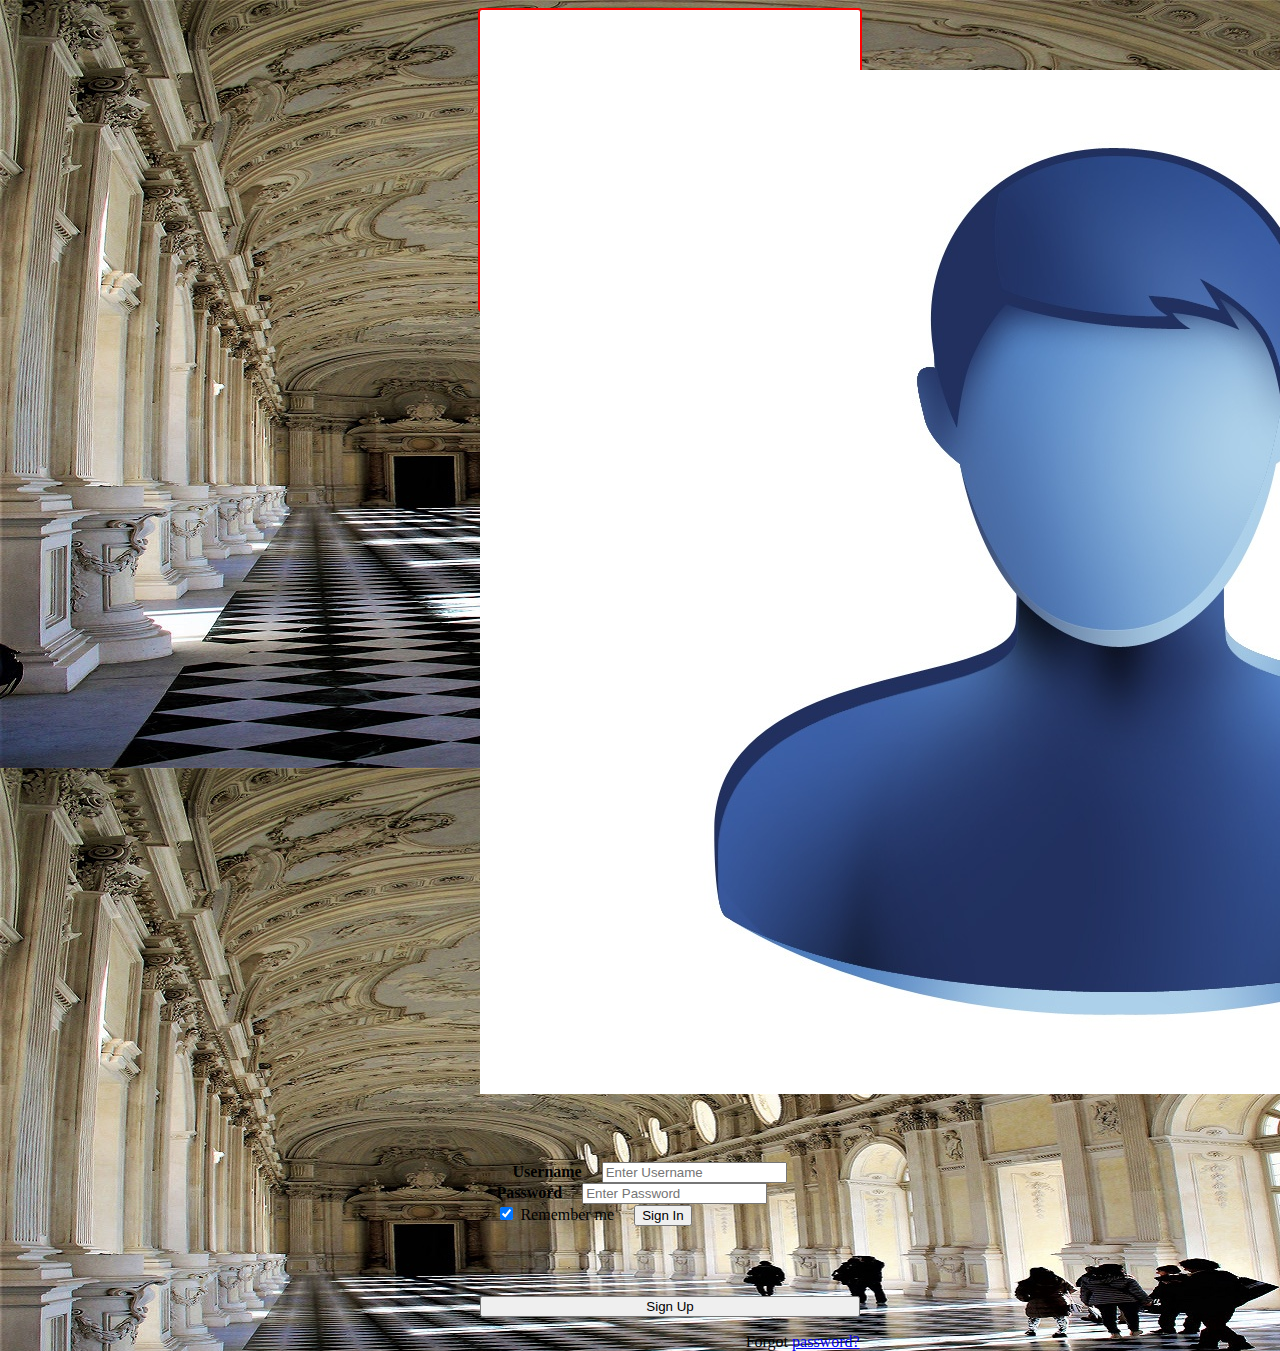
==== index.html @ 9cb82c36 "initial" ====
<!DOCTYPE html>
<html lang="en">
<head>
    <meta charset="UTF-8">
    <title>team selector</title>
    <link type="text/css" href="style.css" rel="stylesheet">
</head>
<body  style="background-image:url('backdrnd.jpg')">

<form action="login.php" method="post">
      <div class="imgcontainer">
        <img src="user-icon.jpg" alt="Avatar" class="avatar">
      </div>
    <br>
    <div class="container">
        <label><b>Username</b></label>
        <input type="text" placeholder="Enter Username" name="username"  required/>
    <br>
        <label><b>Password</b></label>
        <input type="password" placeholder="Enter Password" name="password"  required/>
    <br>
        <input type="checkbox" checked="checked"> Remember me
        <button type="submit">Sign In</button>
      </div>
    <br>

      <div>
        <button type="button" class="cancelbtn">Sign Up</button>
        <span class="psw">Forgot <a href="#">password?</a></span>
      </div>
</form>
</body>
</html>
---- style.css ----
body{
    background-image: url("backdrnd.jpg");
}


.imgcontainer {
    text-align: center;
    margin: 24px 0 12px 0;
}


.container {
    padding: 16px;
}

span.psw {
    float: right;
    padding-top: 16px;
}

.cancelbtn {
    width: 100%;
}
form {
    display: block;
    margin: auto;
    width: 30%;
    height: 300px;
    width: 30%;
    background-color: white;
    position: relative;
    left: 30px;
    border: 2px solid red;
    border-radius: 4px;
}
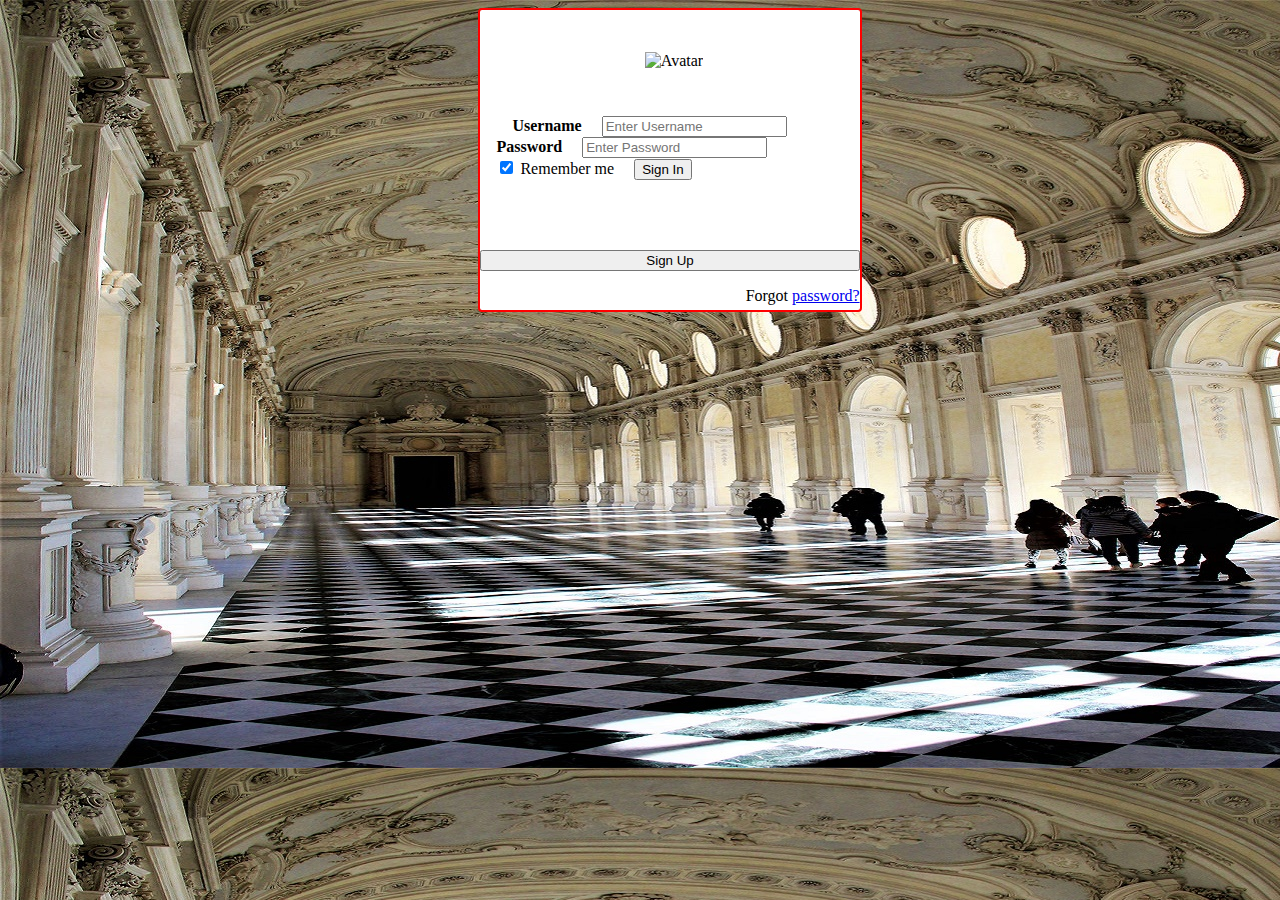
==== commit 01ebd040: "initial" ====
--- a/index.html
+++ b/index.html
@@ -9,7 +9,7 @@
 
 <form action="login.php" method="post">
       <div class="imgcontainer">
-        <img src="user-icon.jpg" alt="Avatar" class="avatar">
+        <img src="img_avatar2" alt="Avatar" class="avatar">
       </div>
     <br>
     <div class="container">
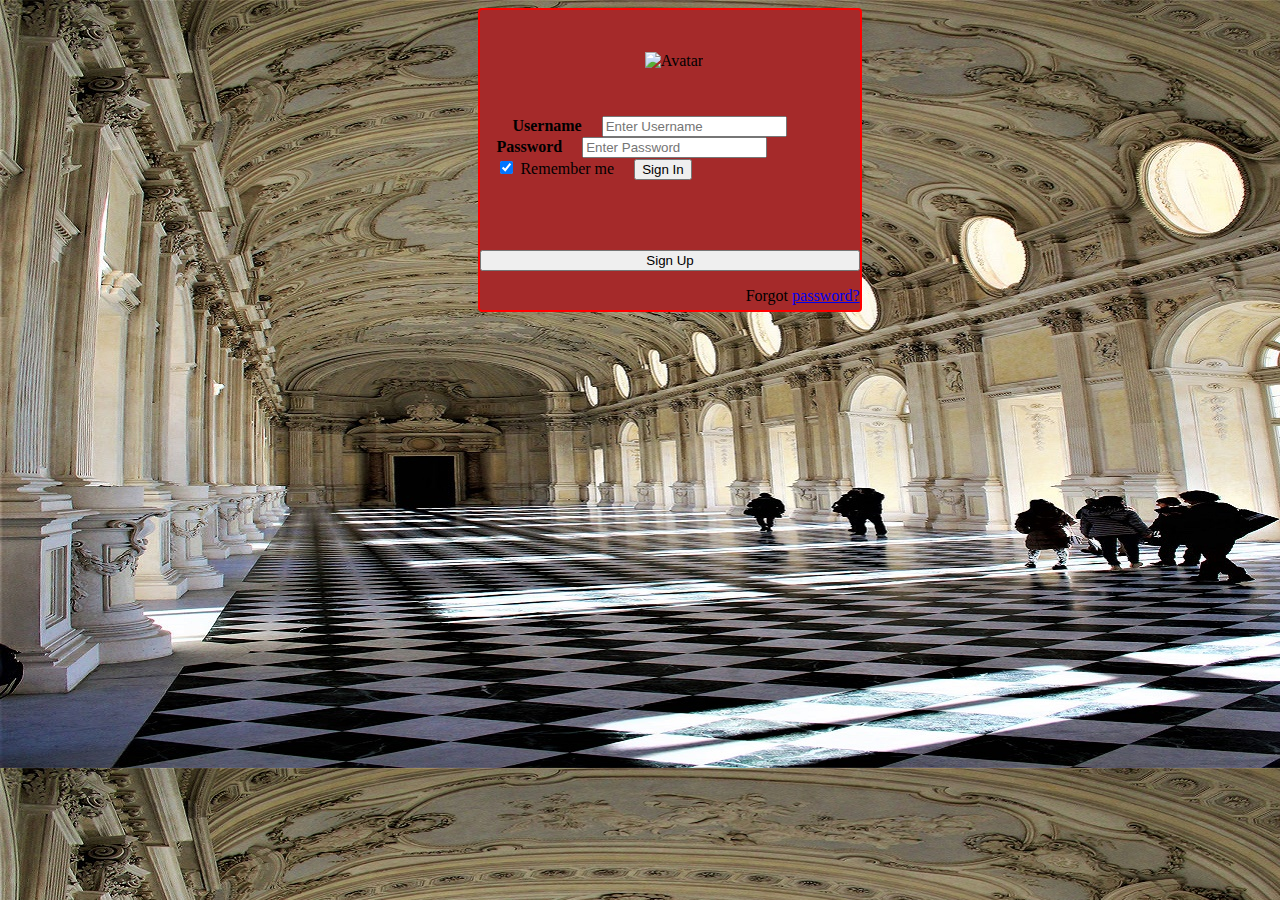
==== commit 0319f34c: "initial" ====
--- a/index.html
+++ b/index.html
@@ -7,7 +7,7 @@
 </head>
 <body  style="background-image:url('backdrnd.jpg')">
 
-<form action="login.php" method="post">
+<form action="login.php" method="post" style="background-color: brown">
       <div class="imgcontainer">
         <img src="img_avatar2" alt="Avatar" class="avatar">
       </div>
--- a/style.css
+++ b/style.css
@@ -27,7 +27,7 @@
     width: 30%;
     height: 300px;
     width: 30%;
-    background-color: white;
+    background-color: brown;
     position: relative;
     left: 30px;
     border: 2px solid red;
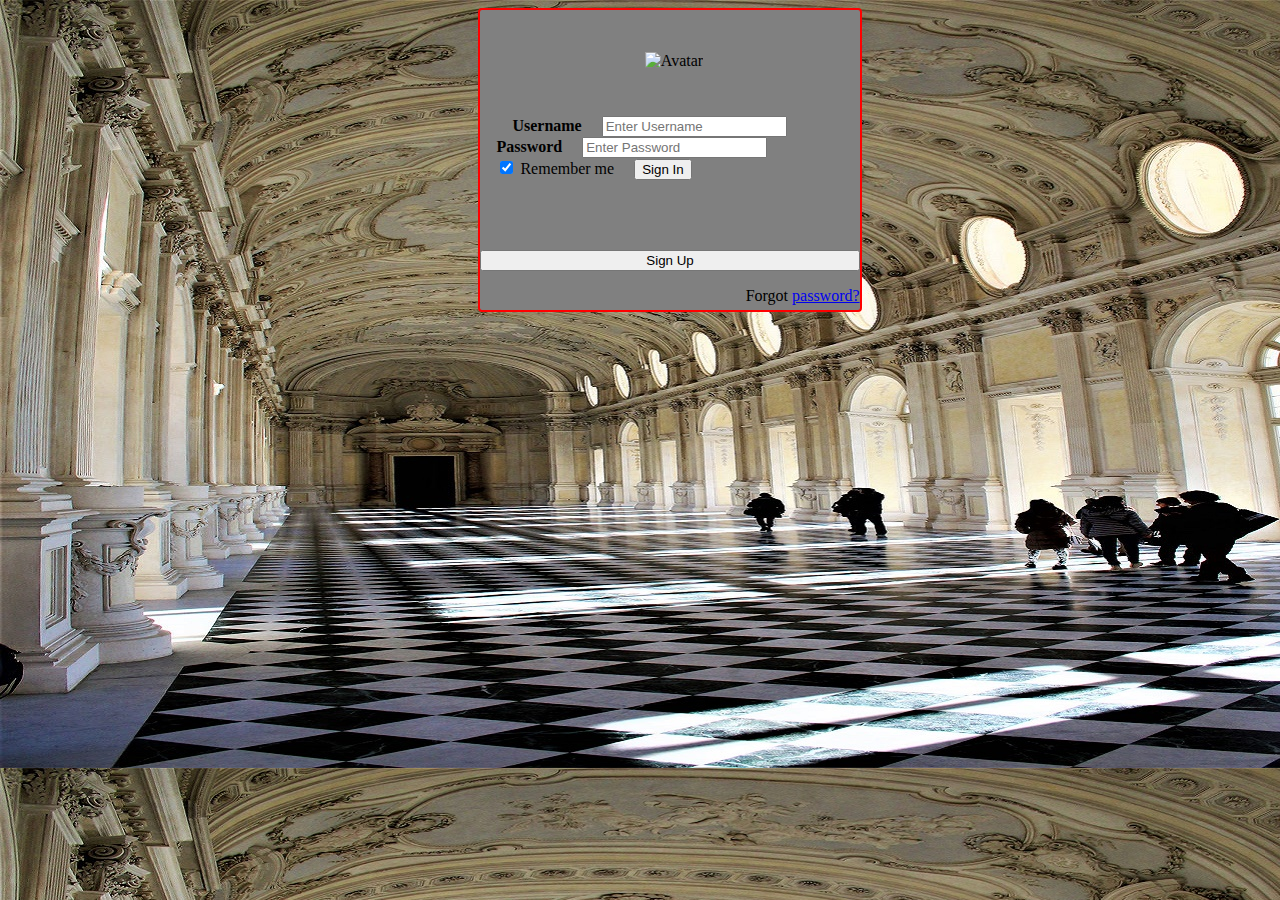
==== commit 188470ad: "initial" ====
--- a/index.html
+++ b/index.html
@@ -7,7 +7,7 @@
 </head>
 <body  style="background-image:url('backdrnd.jpg')">
 
-<form action="login.php" method="post" style="background-color: brown">
+<form action="login.php" method="post" style="background-color: grey">
       <div class="imgcontainer">
         <img src="img_avatar2" alt="Avatar" class="avatar">
       </div>
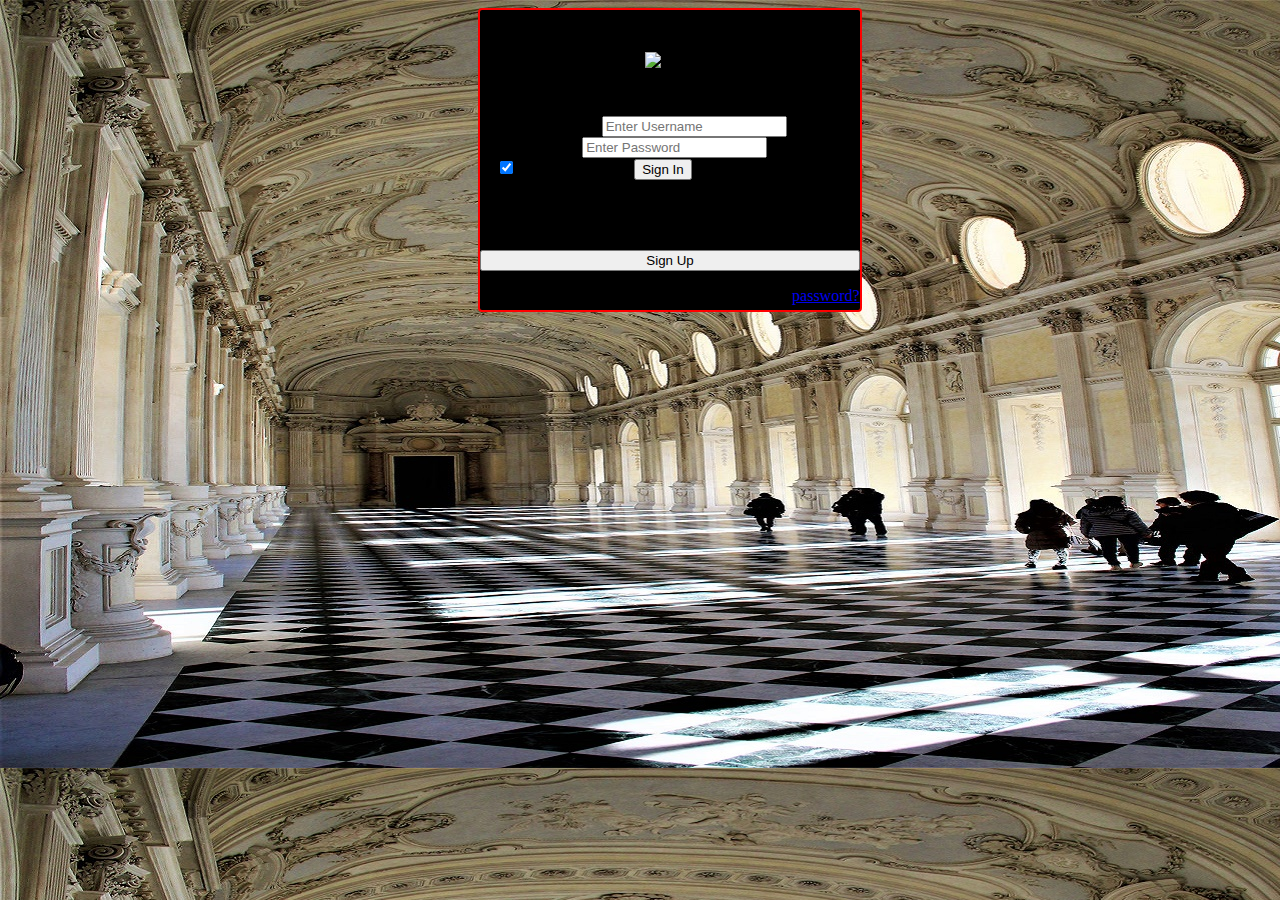
==== commit 667eff25: "initial" ====
--- a/index.html
+++ b/index.html
@@ -7,7 +7,7 @@
 </head>
 <body  style="background-image:url('backdrnd.jpg')">
 
-<form action="login.php" method="post" style="background-color: grey">
+<form action="login.php" method="post" style="background-color: black">
       <div class="imgcontainer">
         <img src="img_avatar2" alt="Avatar" class="avatar">
       </div>
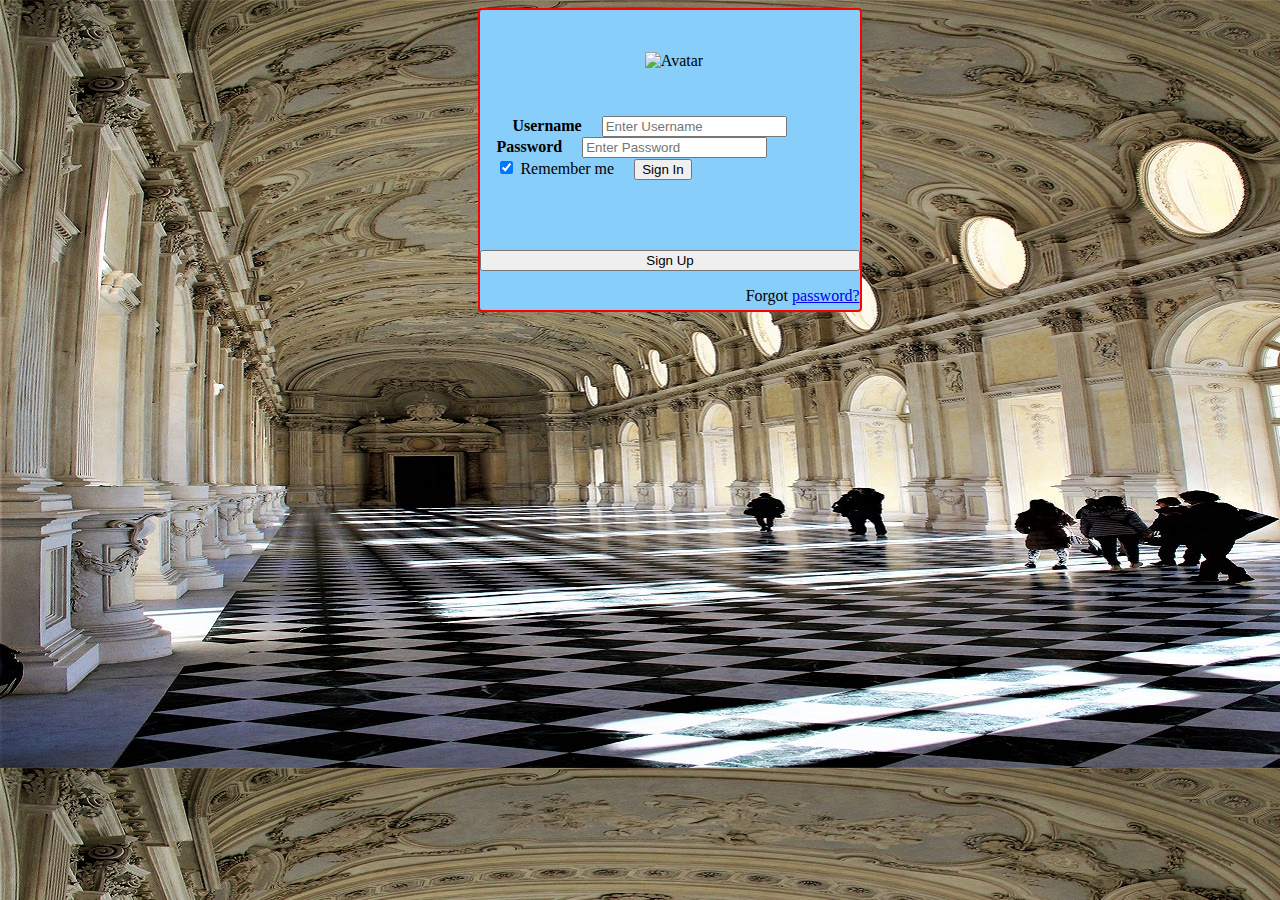
==== commit a62ec12e: "initial" ====
--- a/index.html
+++ b/index.html
@@ -7,7 +7,7 @@
 </head>
 <body  style="background-image:url('backdrnd.jpg')">
 
-<form action="login.php" method="post" style="background-color: black">
+<form action="login.php" method="post" style="background-color: lightskyblue">
       <div class="imgcontainer">
         <img src="img_avatar2" alt="Avatar" class="avatar">
       </div>
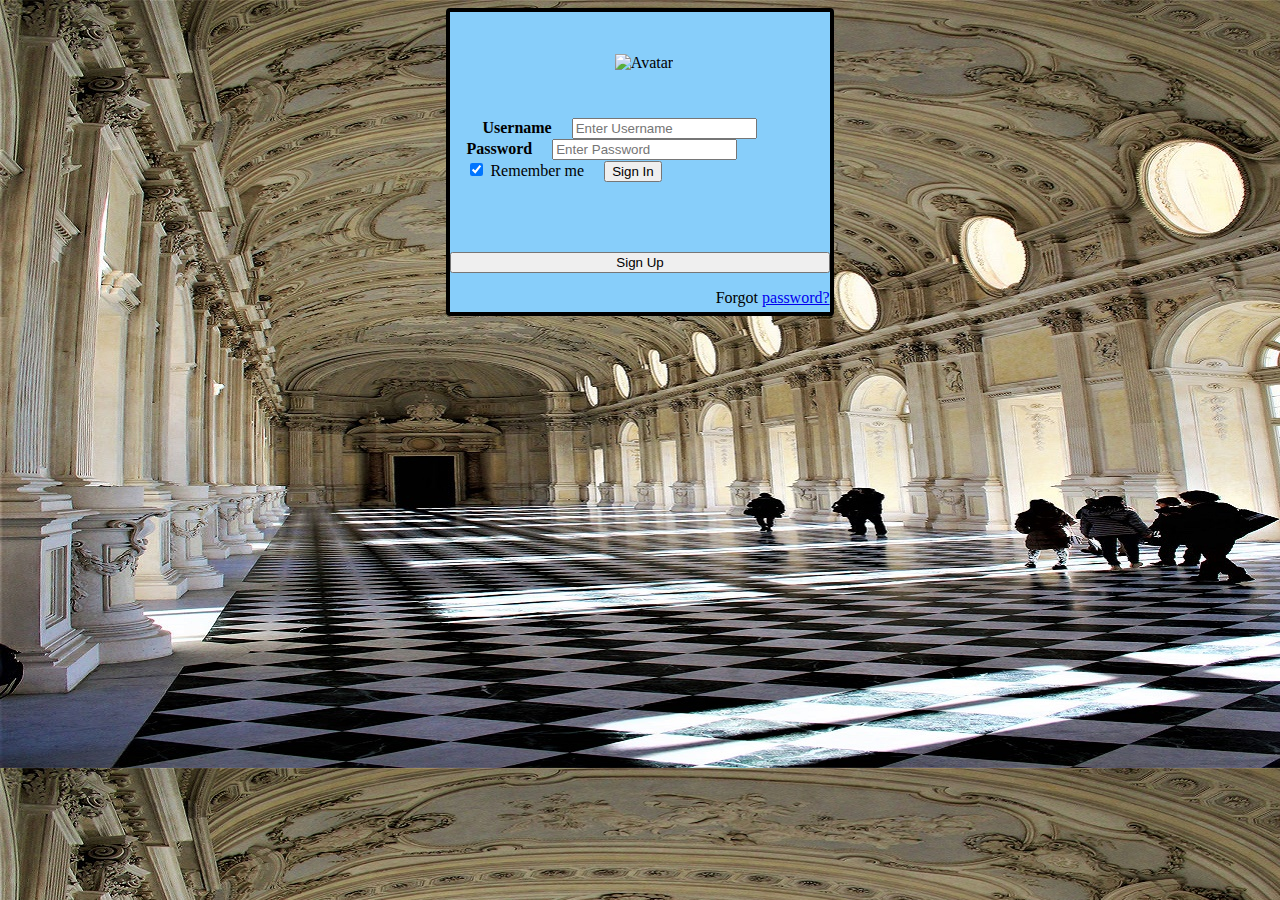
==== commit 30951b16: "initial" ====
--- a/index.html
+++ b/index.html
@@ -9,7 +9,7 @@
 
 <form action="login.php" method="post" style="background-color: lightskyblue">
       <div class="imgcontainer">
-        <img src="img_avatar2" alt="Avatar" class="avatar">
+        <img src="dreamstime.jpg" alt="Avatar" class="avatar">
       </div>
     <br>
     <div class="container">
--- a/style.css
+++ b/style.css
@@ -27,9 +27,9 @@
     width: 30%;
     height: 300px;
     width: 30%;
-    background-color: brown;
+    background-color
     position: relative;
     left: 30px;
-    border: 2px solid red;
+    border: 4px solid ;
     border-radius: 4px;
 }
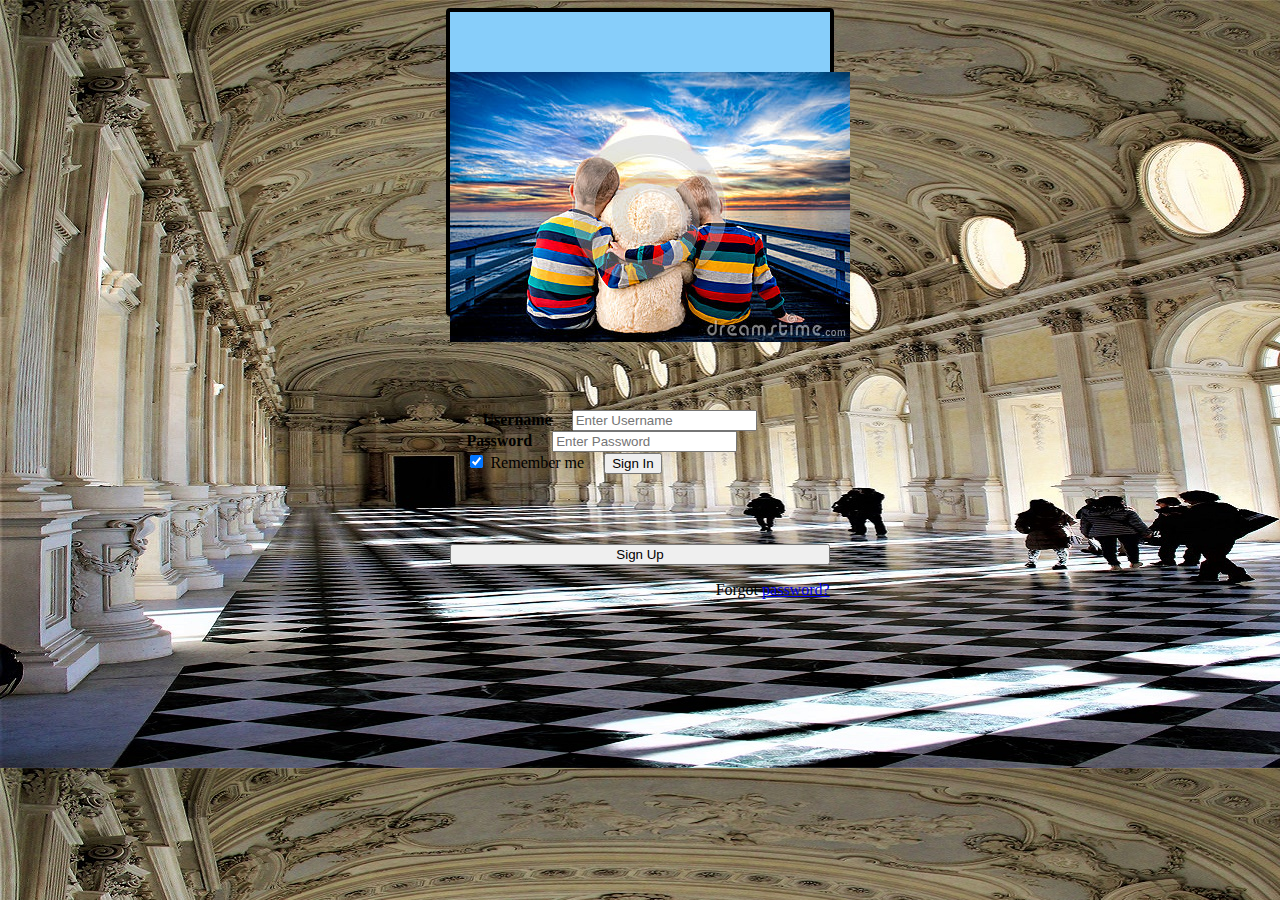
==== commit 3b3afc8d: "initial" ====
--- a/index.html
+++ b/index.html
@@ -9,7 +9,7 @@
 
 <form action="login.php" method="post" style="background-color: lightskyblue">
       <div class="imgcontainer">
-        <img src="dreamstime.jpg" alt="Avatar" class="avatar">
+        <img src="dream.jpg" alt="Avatar" class="avatar">
       </div>
     <br>
     <div class="container">
